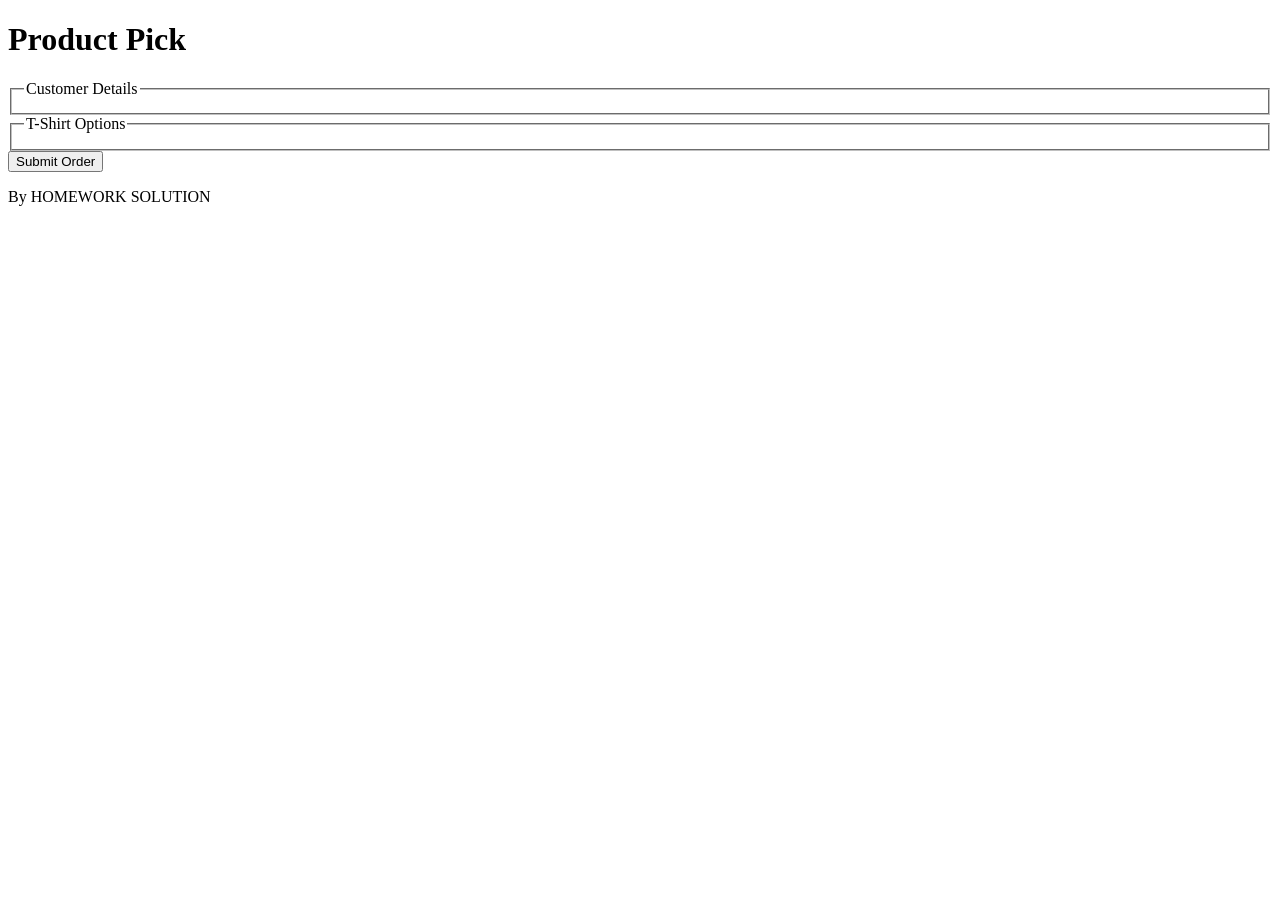
==== Form-Controls/index.html @ de31bb8f "feat: add requirements comment block" ====
<!DOCTYPE html>
<html lang="en">
  <head>
    <meta charset="utf-8" />
    <meta http-equiv="X-UA-Compatible" content="IE=edge" />
    <title>My form exercise</title>
    <meta name="description" content="" />
    <meta name="viewport" content="width=device-width, initial-scale=1" />
  </head>
  <body>
    <header>
      <h1>Product Pick</h1>
    </header>
    <main>
      <form>
     <!-- REQUIREMENTS:
  1. Collect customer's name (minimum 2 non‑space characters)
  2. Collect customer's email (must be a valid email format)
  3. Provide exactly 3 colour options
  4. Provide exactly 6 size options
  5. All fields must be required
  6. No JavaScript allowed
-->


<fieldset>
  <legend>Customer Details</legend>
  <!-- name + email will go here -->
</fieldset>

<fieldset>
  <legend>T-Shirt Options</legend>
  <!-- colour + size will go here -->
</fieldset>

<button type="submit">Submit Order</button>

    </main>
    <footer>
      <!-- change to your name-->
      <p>By HOMEWORK SOLUTION</p>
    </footer>
  </body>
</html>
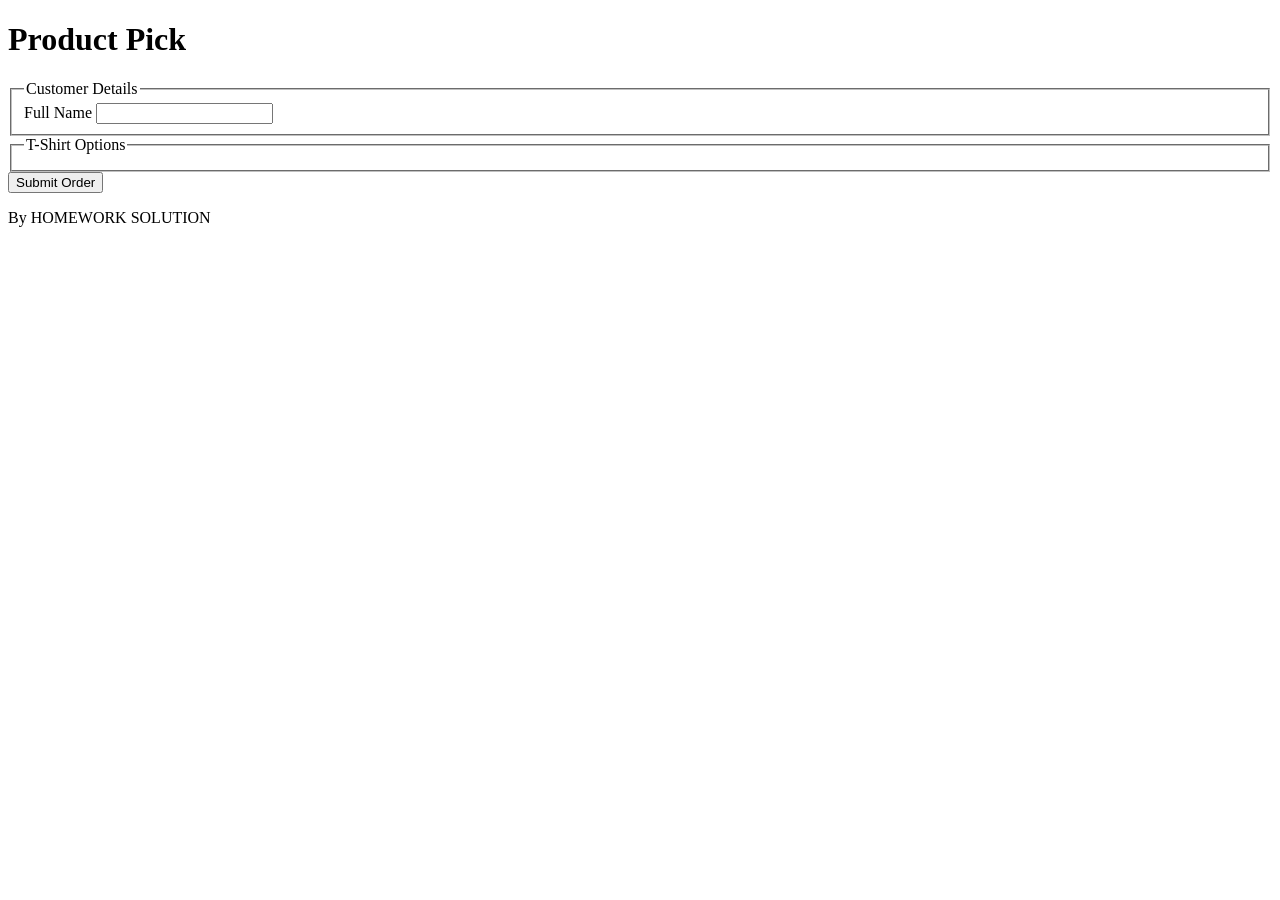
==== commit a3484fdc: "feat: add full name input field" ====
--- a/Form-Controls/index.html
+++ b/Form-Controls/index.html
@@ -22,10 +22,16 @@
   6. No JavaScript allowed
 -->
 
-
 <fieldset>
   <legend>Customer Details</legend>
-  <!-- name + email will go here -->
+   <label for="name">Full Name</label>
+  <input
+    type="text"
+    id="name"
+    name="name"
+    required
+    pattern=".*\S.*\S.*"
+  />
 </fieldset>
 
 <fieldset>
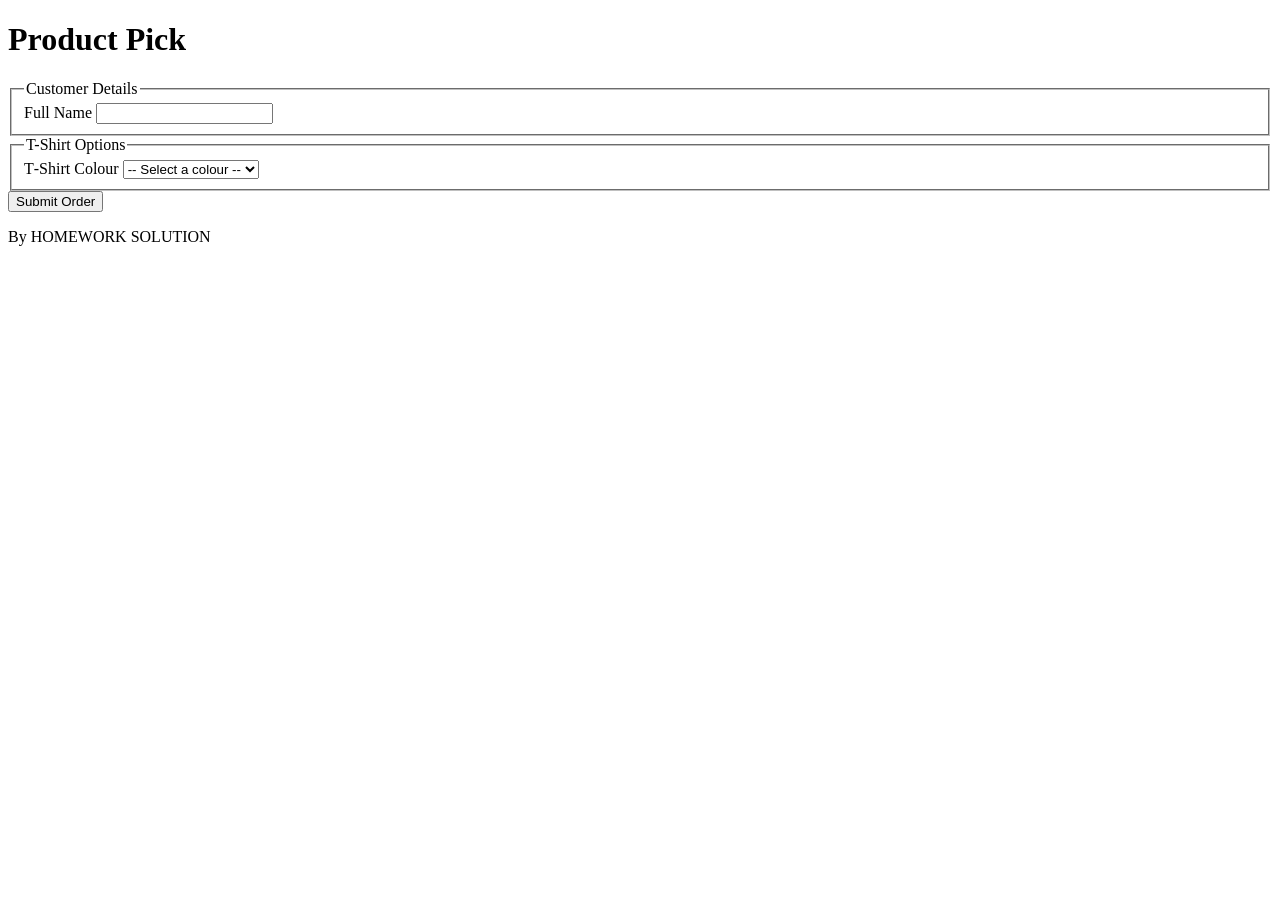
==== commit 240ecb45: "feat: add T-shirt colour dropdown with 3 options" ====
--- a/Form-Controls/index.html
+++ b/Form-Controls/index.html
@@ -36,7 +36,13 @@
 
 <fieldset>
   <legend>T-Shirt Options</legend>
-  <!-- colour + size will go here -->
+  <label for="colour">T‑Shirt Colour</label>
+  <select id="colour" name="colour" required>
+    <option value="">-- Select a colour --</option>
+    <option value="red">Red</option>
+    <option value="black">Black</option>
+    <option value="white">White</option>
+  </select>
 </fieldset>
 
 <button type="submit">Submit Order</button>
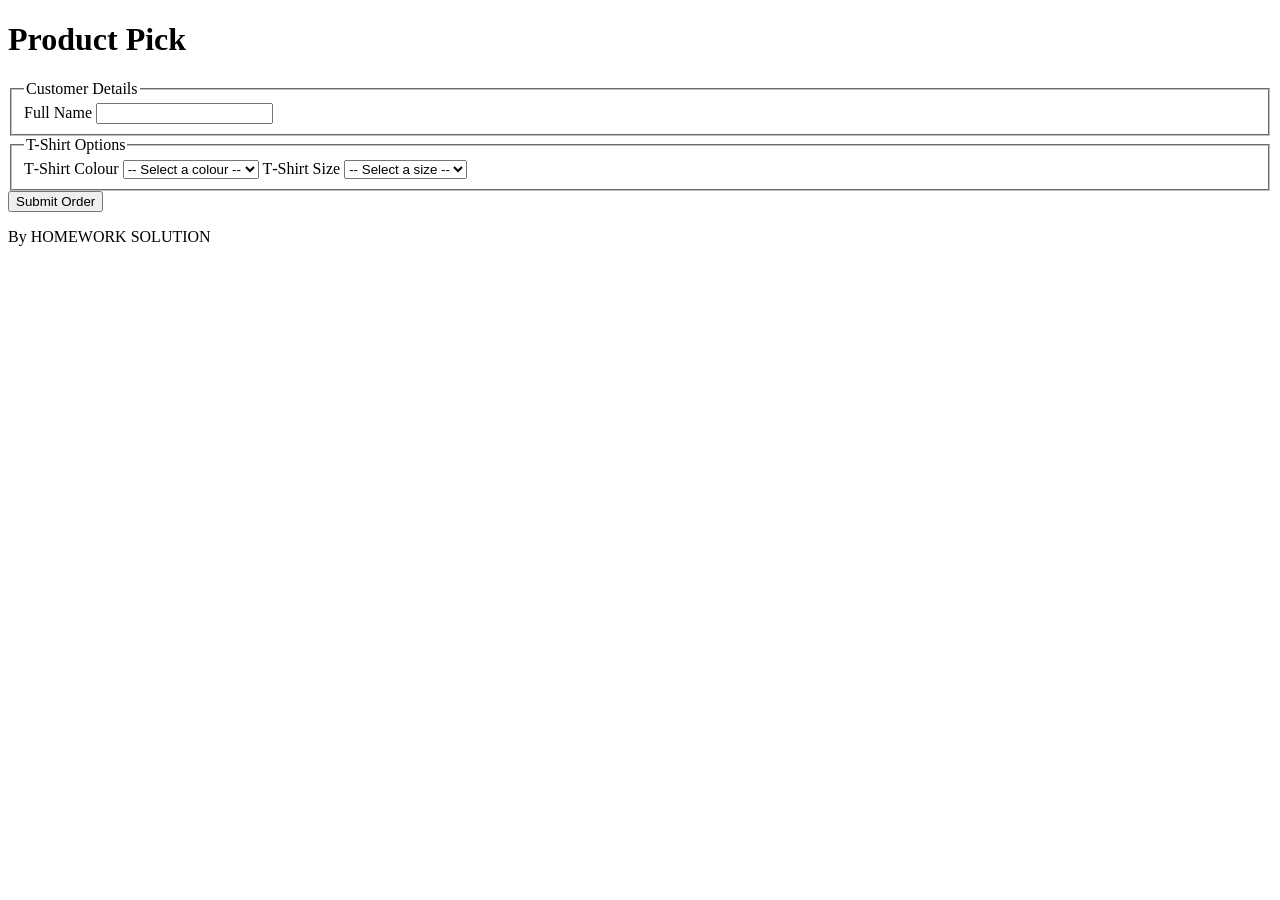
==== commit c533798b: "feat: add T-shirt size dropdown with 6 options" ====
--- a/Form-Controls/index.html
+++ b/Form-Controls/index.html
@@ -43,6 +43,18 @@
     <option value="black">Black</option>
     <option value="white">White</option>
   </select>
+
+    <label for="size">T‑Shirt Size</label>
+  <select id="size" name="size" required>
+    <option value="">-- Select a size --</option>
+    <option value="xs">XS</option>
+    <option value="s">S</option>
+    <option value="m">M</option>
+    <option value="l">L</option>
+    <option value="xl">XL</option>
+    <option value="xxl">XXL</option>
+  </select>
+  
 </fieldset>
 
 <button type="submit">Submit Order</button>
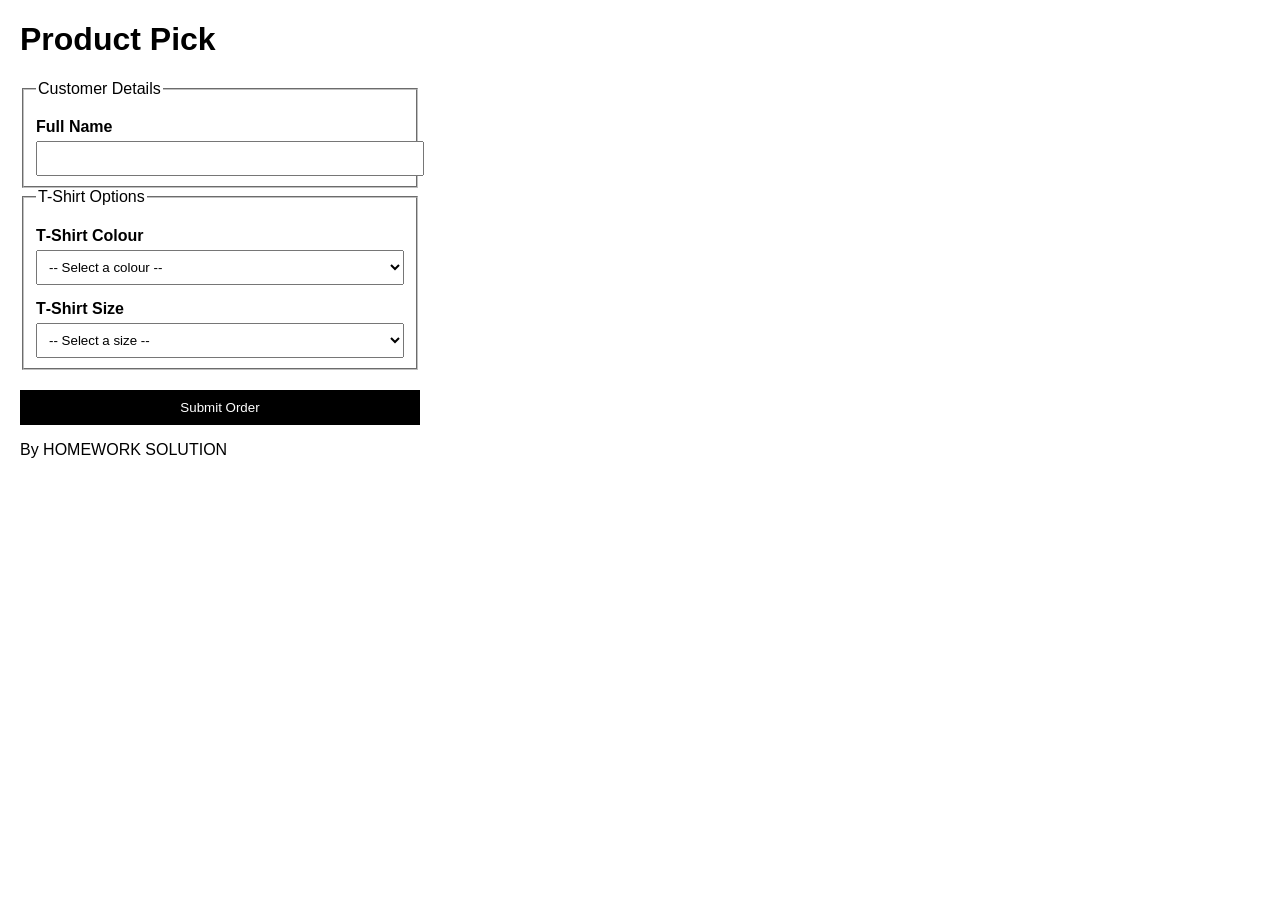
==== commit 5ba0ce97: "style: add basic form styling" ====
--- a/Form-Controls/index.html
+++ b/Form-Controls/index.html
@@ -6,6 +6,7 @@
     <title>My form exercise</title>
     <meta name="description" content="" />
     <meta name="viewport" content="width=device-width, initial-scale=1" />
+    <link rel="stylesheet" href="style.css" />
   </head>
   <body>
     <header>
@@ -21,7 +22,6 @@
   5. All fields must be required
   6. No JavaScript allowed
 -->
-
 <fieldset>
   <legend>Customer Details</legend>
    <label for="name">Full Name</label>
@@ -54,7 +54,7 @@
     <option value="xl">XL</option>
     <option value="xxl">XXL</option>
   </select>
-  
+
 </fieldset>
 
 <button type="submit">Submit Order</button>
--- a/Form-Controls/style.css
+++ b/Form-Controls/style.css
@@ -0,0 +1,32 @@
+body {
+  font-family: Arial, sans-serif;
+  margin: 20px;
+  padding: 0;
+}
+
+form {
+  max-width: 400px;
+}
+
+label {
+  display: block;
+  margin-top: 15px;
+  font-weight: bold;
+}
+
+input,
+select {
+  width: 100%;
+  padding: 8px;
+  margin-top: 5px;
+}
+
+button {
+  margin-top: 20px;
+  padding: 10px;
+  width: 100%;
+  background-color: black;
+  color: white;
+  border: none;
+  cursor: pointer;
+}
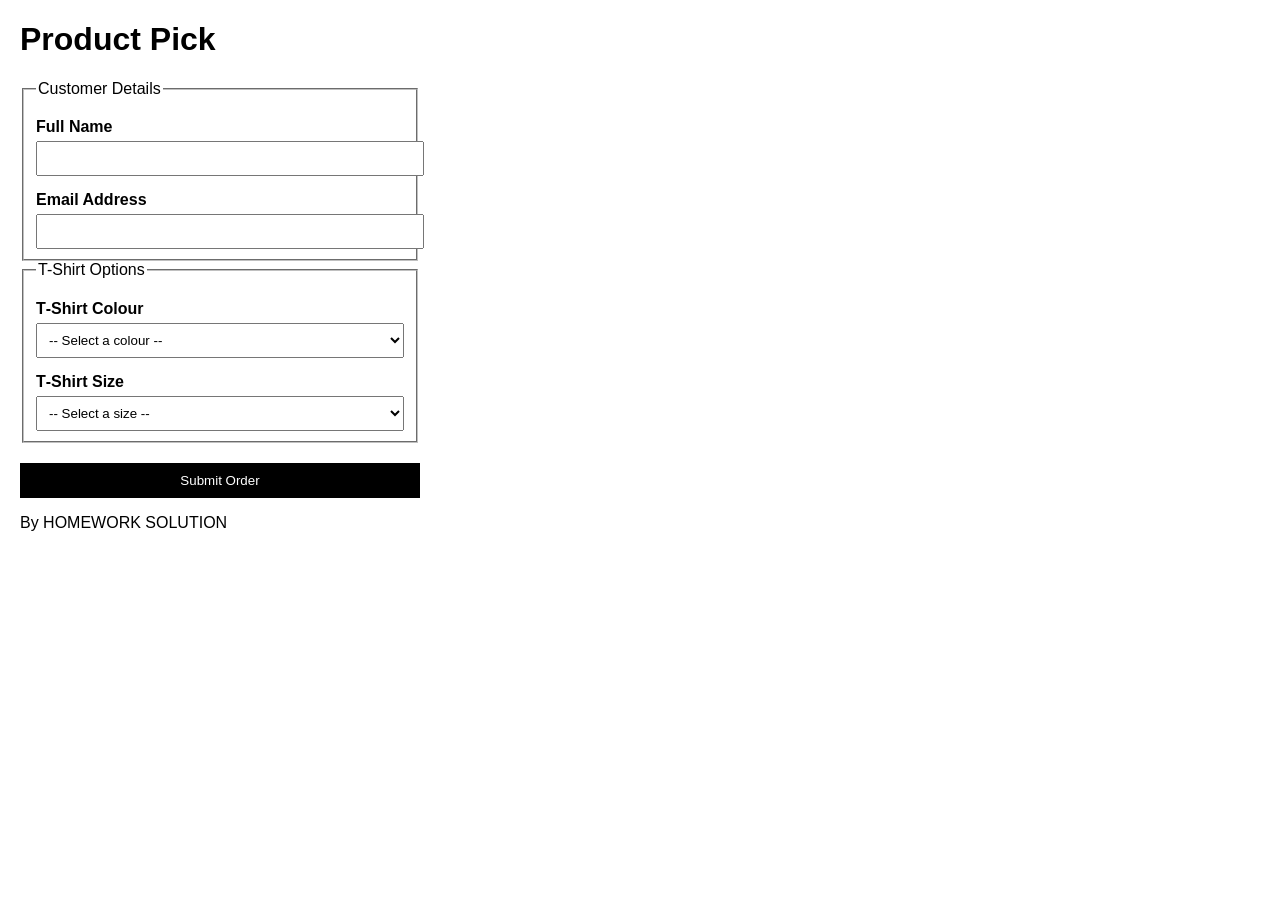
==== commit 1c697fc7: "fix: correct email field validation" ====
--- a/Form-Controls/index.html
+++ b/Form-Controls/index.html
@@ -24,13 +24,22 @@
 -->
 <fieldset>
   <legend>Customer Details</legend>
-   <label for="name">Full Name</label>
+
+    <label for="name">Full Name</label>
   <input
     type="text"
     id="name"
     name="name"
     required
     pattern=".*\S.*\S.*"
+  />
+  
+   <label for="email">Email Address</label>
+<input
+  type="email"
+  id="email"
+  name="email"
+  required
   />
 </fieldset>
 
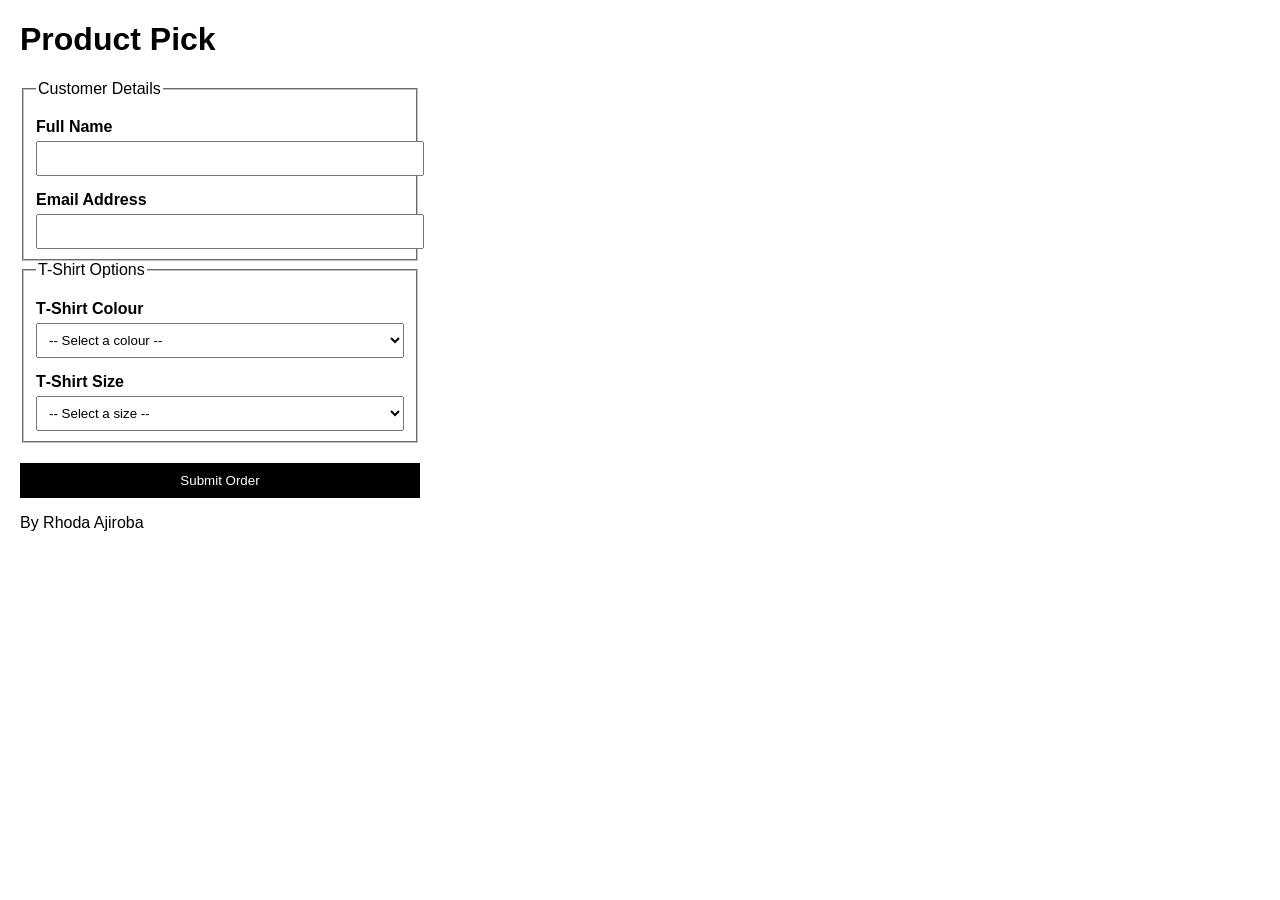
==== commit 086fb6a3: "chore: fix HTML structure and clean void elements" ====
--- a/Form-Controls/index.html
+++ b/Form-Controls/index.html
@@ -1,4 +1,4 @@
-<!DOCTYPE html>
+<!doctype html>
 <html lang="en">
   <head>
     <meta charset="utf-8" />
@@ -14,7 +14,7 @@
     </header>
     <main>
       <form>
-     <!-- REQUIREMENTS:
+        <!-- REQUIREMENTS:
   1. Collect customer's name (minimum 2 non‑space characters)
   2. Collect customer's email (must be a valid email format)
   3. Provide exactly 3 colour options
@@ -22,56 +22,50 @@
   5. All fields must be required
   6. No JavaScript allowed
 -->
-<fieldset>
-  <legend>Customer Details</legend>
+        <fieldset>
+          <legend>Customer Details</legend>
 
-    <label for="name">Full Name</label>
-  <input
-    type="text"
-    id="name"
-    name="name"
-    required
-    pattern=".*\S.*\S.*"
-  />
-  
-   <label for="email">Email Address</label>
-<input
-  type="email"
-  id="email"
-  name="email"
-  required
-  />
-</fieldset>
+          <label for="name">Full Name</label>
+          <input
+            type="text"
+            id="name"
+            name="name"
+            required
+            pattern=".*\S.*\S.*"
+          />
 
-<fieldset>
-  <legend>T-Shirt Options</legend>
-  <label for="colour">T‑Shirt Colour</label>
-  <select id="colour" name="colour" required>
-    <option value="">-- Select a colour --</option>
-    <option value="red">Red</option>
-    <option value="black">Black</option>
-    <option value="white">White</option>
-  </select>
+          <label for="email">Email Address</label>
+          <input type="email" id="email" name="email" required />
+        </fieldset>
 
-    <label for="size">T‑Shirt Size</label>
-  <select id="size" name="size" required>
-    <option value="">-- Select a size --</option>
-    <option value="xs">XS</option>
-    <option value="s">S</option>
-    <option value="m">M</option>
-    <option value="l">L</option>
-    <option value="xl">XL</option>
-    <option value="xxl">XXL</option>
-  </select>
+        <fieldset>
+          <legend>T-Shirt Options</legend>
+          <label for="colour">T‑Shirt Colour</label>
+          <select id="colour" name="colour" required>
+            <option value="">-- Select a colour --</option>
+            <option value="red">Red</option>
+            <option value="black">Black</option>
+            <option value="white">White</option>
+          </select>
 
-</fieldset>
+          <label for="size">T‑Shirt Size</label>
+          <select id="size" name="size" required>
+            <option value="">-- Select a size --</option>
+            <option value="xs">XS</option>
+            <option value="s">S</option>
+            <option value="m">M</option>
+            <option value="l">L</option>
+            <option value="xl">XL</option>
+            <option value="xxl">XXL</option>
+          </select>
+        </fieldset>
 
-<button type="submit">Submit Order</button>
-
+        <button type="submit">Submit Order</button>
+      </form>
     </main>
     <footer>
       <!-- change to your name-->
-      <p>By HOMEWORK SOLUTION</p>
+      <p>By Rhoda Ajiroba</p>
     </footer>
   </body>
 </html>
